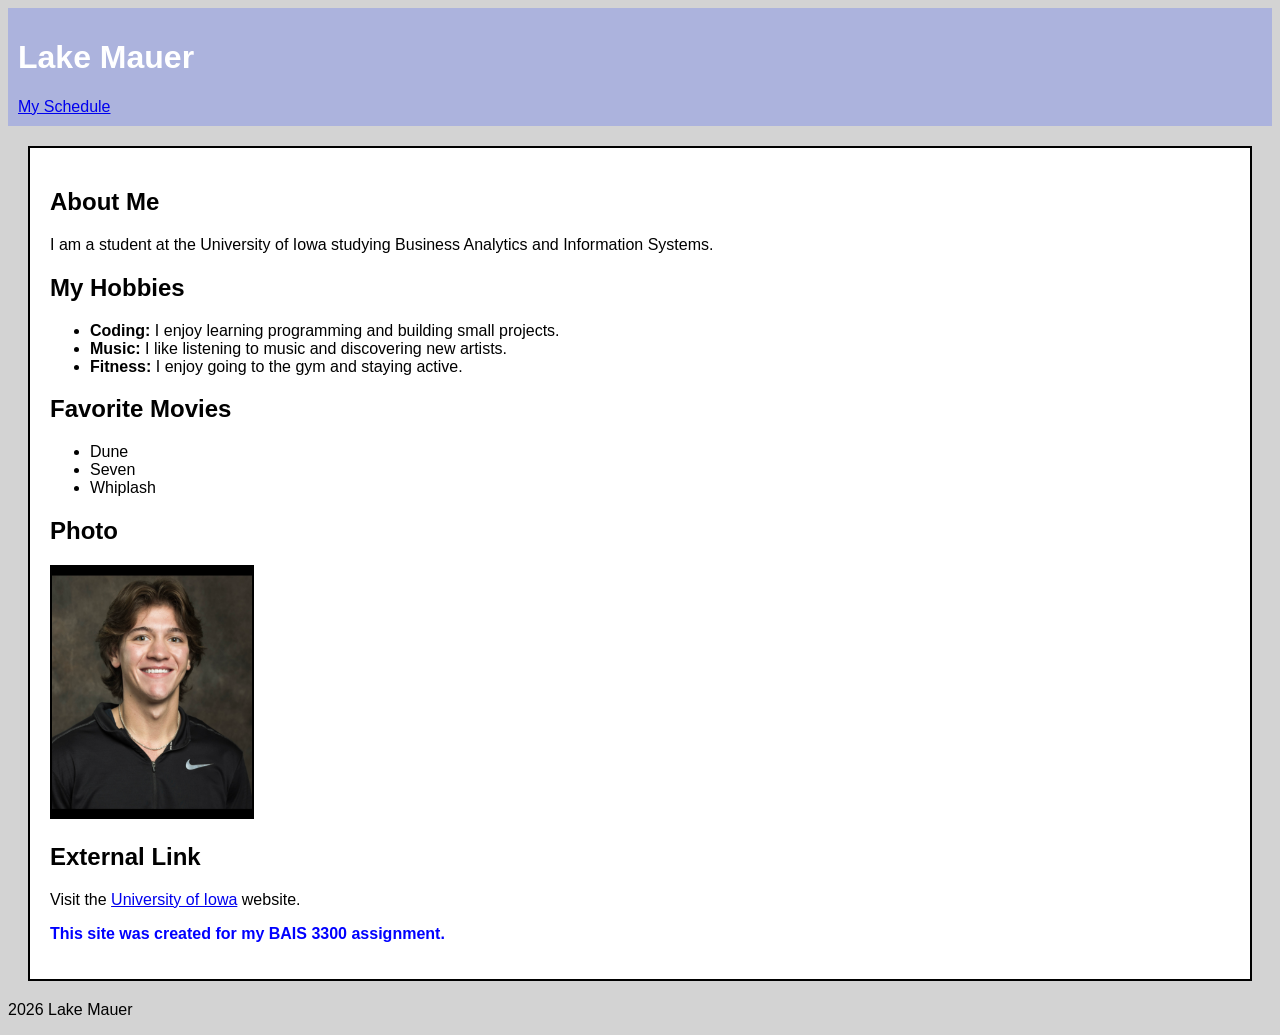
==== index.html @ 0688bfd1 "Created first render of my personal webpage" ====
<!DOCTYPE html>
<html lang="en">

<head>
    <meta charset="UTF-8">
    <title>Lake Mauer's Web Page</title>
    <link rel="stylesheet" href="style/stylesheet.css">
</head>

<body>

<header>
    <h1>Lake Mauer</h1>
    <a href="schedule.html">My Schedule</a>
</header>

<main>

<section>
<h2>About Me</h2>
<p>I am a student at the University of Iowa studying Business Analytics and Information Systems.</p>
</section>

<section>
<h2>My Hobbies</h2>
<ul>
    <li><strong>Coding:</strong> I enjoy learning programming and building small projects.</li>
    <li><strong>Music:</strong> I like listening to music and discovering new artists.</li>
    <li><strong>Fitness:</strong> I enjoy going to the gym and staying active.</li>
</ul>
</section>

<section>
<h2>Favorite Movies</h2>
<ul>
    <li>Dune</li>
    <li>Seven</li>
    <li>Whiplash</li>
</ul>
</section>

<h2>Photo</h2>
<img src="images/LakeHeadshot.jpeg" alt="Lake Mauer" width="200">

<h2>External Link</h2>
<p>
Visit the 
<a href="https://uiowa.edu" target="_blank">University of Iowa</a>
website.
</p>

<p class="highlight">This site was created for my BAIS 3300 assignment.</p>

</main>

<footer>
<p>2026 Lake Mauer</p>
</footer>

</body>
</html>
---- style/stylesheet.css ----
body {
    background-color: lightgray;
    font-family: Arial;
}

header {
    background-color: rgb(172, 179, 221);
    color: white;
    padding: 10px;
}

main {
    background-color: white;
    margin: 20px;
    padding: 20px;
    border: 2px solid black;
}

table {
    border-collapse: collapse;
}

th, td {
    border: 1px solid black;
    padding: 5px;
}

img {
    border: 2px solid black;
}

footer {
    margin-top: 20px;
}

/* CSS Class */
.highlight {
    color: blue;
    font-weight: bold;
}
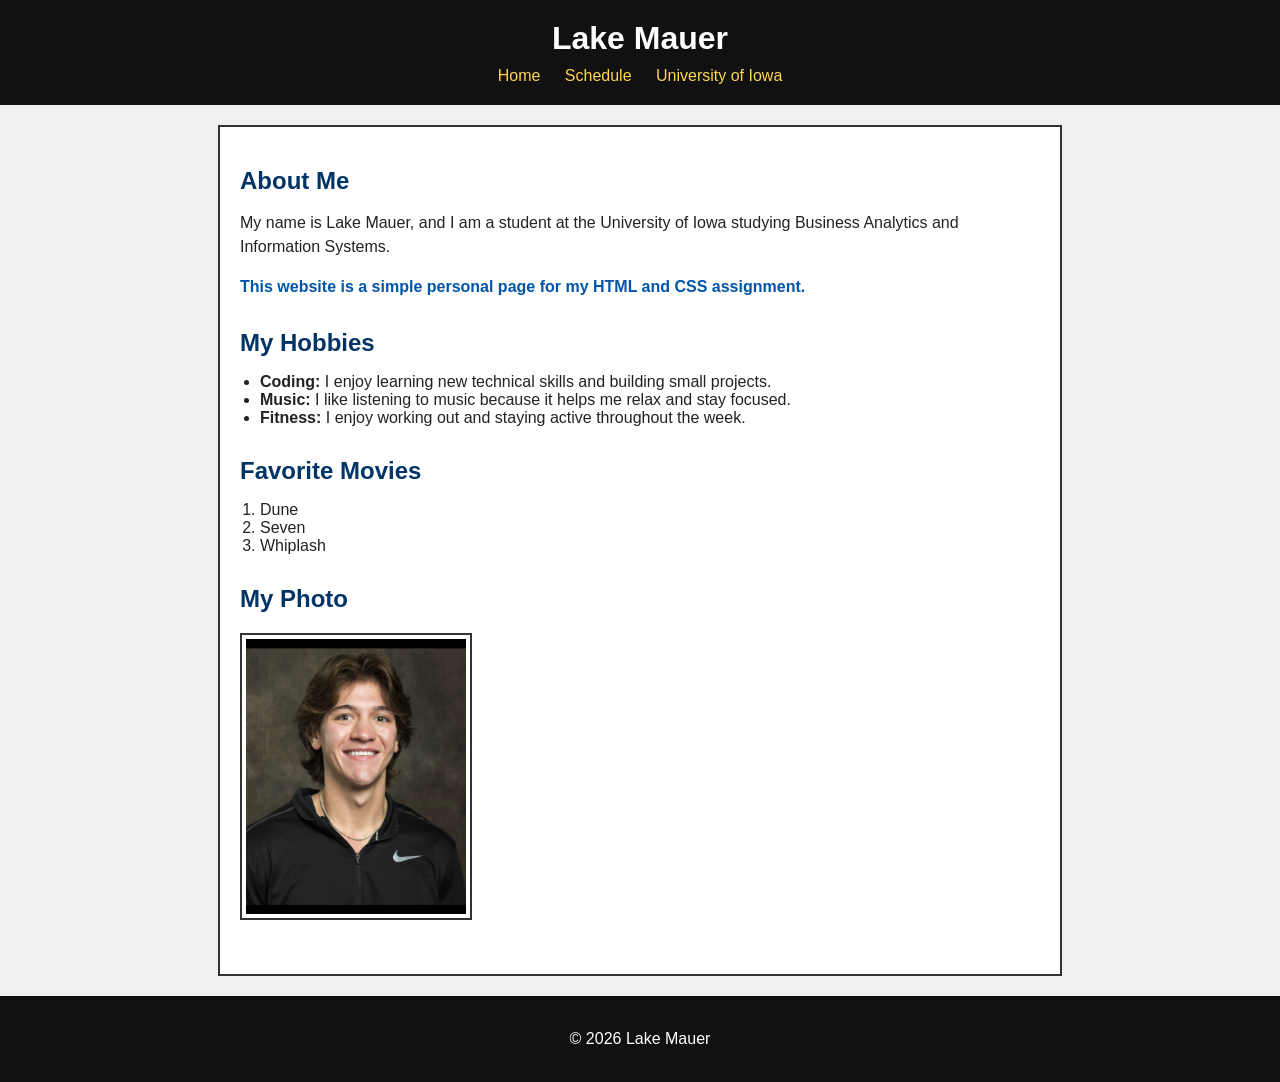
==== commit 6103d583: "Updating website to fit rubric" ====
--- a/index.html
+++ b/index.html
@@ -3,59 +3,62 @@
 
 <head>
     <meta charset="UTF-8">
-    <title>Lake Mauer's Web Page</title>
+    <meta name="viewport" content="width=device-width, initial-scale=1.0">
+    <title>Lake Mauer | Home</title>
     <link rel="stylesheet" href="style/stylesheet.css">
 </head>
 
 <body>
 
-<header>
-    <h1>Lake Mauer</h1>
-    <a href="schedule.html">My Schedule</a>
-</header>
+    <header>
+        <h1>Lake Mauer</h1>
+        <nav>
+            <a href="index.html">Home</a>
+            <a href="schedule.html">Schedule</a>
+            <a href="https://uiowa.edu" target="_blank" rel="noopener noreferrer">University of Iowa</a>
+        </nav>
+    </header>
 
-<main>
+    <main>
 
-<section>
-<h2>About Me</h2>
-<p>I am a student at the University of Iowa studying Business Analytics and Information Systems.</p>
-</section>
+        <section>
+            <h2>About Me</h2>
+            <p>
+                My name is Lake Mauer, and I am a student at the University of Iowa studying
+                Business Analytics and Information Systems.
+            </p>
+            <p class="highlight">
+                This website is a simple personal page for my HTML and CSS assignment.
+            </p>
+        </section>
 
-<section>
-<h2>My Hobbies</h2>
-<ul>
-    <li><strong>Coding:</strong> I enjoy learning programming and building small projects.</li>
-    <li><strong>Music:</strong> I like listening to music and discovering new artists.</li>
-    <li><strong>Fitness:</strong> I enjoy going to the gym and staying active.</li>
-</ul>
-</section>
+        <section>
+            <h2>My Hobbies</h2>
+            <ul>
+                <li><strong>Coding:</strong> I enjoy learning new technical skills and building small projects.</li>
+                <li><strong>Music:</strong> I like listening to music because it helps me relax and stay focused.</li>
+                <li><strong>Fitness:</strong> I enjoy working out and staying active throughout the week.</li>
+            </ul>
+        </section>
 
-<section>
-<h2>Favorite Movies</h2>
-<ul>
-    <li>Dune</li>
-    <li>Seven</li>
-    <li>Whiplash</li>
-</ul>
-</section>
+        <section>
+            <h2>Favorite Movies</h2>
+            <ol>
+                <li>Dune</li>
+                <li>Seven</li>
+                <li>Whiplash</li>
+            </ol>
+        </section>
 
-<h2>Photo</h2>
-<img src="images/LakeHeadshot.jpeg" alt="Lake Mauer" width="200">
+        <section>
+            <h2>My Photo</h2>
+            <img src="images/LakeHeadshot.jpeg" alt="Headshot of Lake Mauer" width="220">
+        </section>
+    </main>
 
-<h2>External Link</h2>
-<p>
-Visit the 
-<a href="https://uiowa.edu" target="_blank">University of Iowa</a>
-website.
-</p>
-
-<p class="highlight">This site was created for my BAIS 3300 assignment.</p>
-
-</main>
-
-<footer>
-<p>2026 Lake Mauer</p>
-</footer>
+    <footer>
+        <p>&copy; 2026 Lake Mauer</p>
+    </footer>
 
 </body>
 </html>
--- a/style/stylesheet.css
+++ b/style/stylesheet.css
@@ -1,40 +1,88 @@
 body {
-    background-color: lightgray;
-    font-family: Arial;
+    background-color: #f0f0f0;
+    font-family: Arial, sans-serif;
+    margin: 0;
+    color: #222222;
 }
 
 header {
-    background-color: rgb(172, 179, 221);
+    background-color: #111111;
     color: white;
-    padding: 10px;
+    padding: 20px;
+    text-align: center;
+}
+
+nav {
+    margin-top: 10px;
+}
+
+nav a {
+    color: #ffd54f;
+    text-decoration: none;
+    margin: 0 10px;
 }
 
 main {
     background-color: white;
-    margin: 20px;
+    max-width: 800px;
+    margin: 20px auto;
     padding: 20px;
-    border: 2px solid black;
+    border: 2px solid #333333;
+}
+
+section {
+    margin-bottom: 30px;
+}
+
+h1 {
+    margin: 0;
+}
+
+h2 {
+    color: #003366;
+    margin-bottom: 10px;
+}
+
+p {
+    line-height: 1.5;
+}
+
+ul,
+ol {
+    padding-left: 20px;
+}
+
+img {
+    border: 2px solid #333333;
+    padding: 4px;
+    margin-top: 10px;
 }
 
 table {
+    width: 100%;
     border-collapse: collapse;
+    margin-top: 15px;
 }
 
-th, td {
-    border: 1px solid black;
-    padding: 5px;
+th,
+td {
+    border: 1px solid #333333;
+    padding: 10px;
+    text-align: left;
 }
 
-img {
-    border: 2px solid black;
+th {
+    background-color: #dddddd;
 }
 
 footer {
-    margin-top: 20px;
+    text-align: center;
+    padding: 15px;
+    background-color: #111111;
+    color: white;
 }
 
-/* CSS Class */
 .highlight {
-    color: blue;
     font-weight: bold;
+    color: #0055aa;
 }
